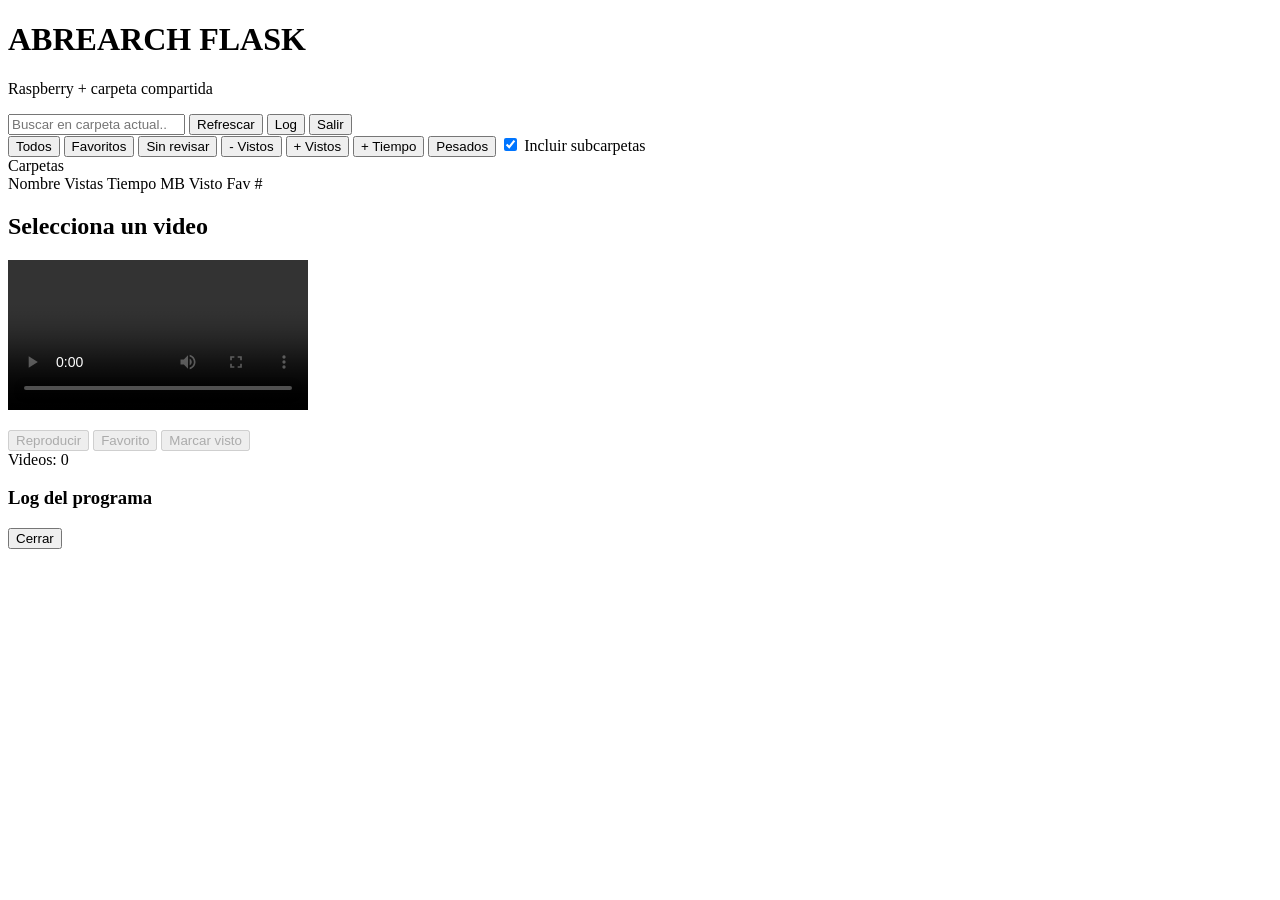
==== video_flask_rpi/templates/index.html @ f320b5f2 "Initial commit for funcionalidades workspace" ====
<!doctype html>
<html lang="es">
<head>
  <meta charset="UTF-8" />
  <meta name="viewport" content="width=device-width, initial-scale=1.0" />
  <title>Abrearch Flask</title>
  <link rel="stylesheet" href="/static/styles.css" />
</head>
<body>
  <main class="page">
    <header class="topbar">
      <div class="brand">
        <h1>ABREARCH FLASK</h1>
        <p>Raspberry + carpeta compartida</p>
      </div>
      <div class="top-actions">
        <input id="searchInput" type="search" placeholder="Buscar en carpeta actual..." />
        <button id="refreshBtn">Refrescar</button>
        <button id="logBtn">Log</button>
        <button id="logoutBtn">Salir</button>
      </div>
    </header>

    <section class="filters">
      <button id="filterAll" class="filter-btn active">Todos</button>
      <button id="filterFav" class="filter-btn">Favoritos</button>
      <button id="filterUnseen" class="filter-btn">Sin revisar</button>
      <button id="filterSeen" class="filter-btn">- Vistos</button>
      <button id="filterMostViews" class="filter-btn">+ Vistos</button>
      <button id="filterMostTime" class="filter-btn">+ Tiempo</button>
      <button id="filterHeavy" class="filter-btn">Pesados</button>
      <label class="recursive-opt">
        <input id="recursiveToggle" type="checkbox" checked />
        Incluir subcarpetas
      </label>
    </section>

    <section class="explorer">
      <aside class="tree-panel">
        <div class="panel-title">Carpetas</div>
        <div id="folderTree" class="folder-tree"></div>
      </aside>

      <section class="content-panel">
        <div class="content-top">
          <div class="table-head">
            <span>Nombre</span>
            <span>Vistas</span>
            <span>Tiempo</span>
            <span>MB</span>
            <span>Visto</span>
            <span>Fav</span>
            <span>#</span>
          </div>
          <div id="videoTable" class="video-table"></div>
        </div>

        <div class="content-bottom">
          <div class="player-box">
            <h2 id="selectedTitle">Selecciona un video</h2>
            <video id="videoPlayer" controls playsinline preload="metadata"></video>
            <p id="selectedMeta" class="meta"></p>
          </div>
          <div class="actions-box">
            <button id="playBtn" class="state-btn" disabled>Reproducir</button>
            <button id="favBtn" class="state-btn" disabled>Favorito</button>
            <button id="watchedBtn" class="state-btn" disabled>Marcar visto</button>
            <div class="counter">Videos: <span id="countBadge">0</span></div>
            <div id="statusLine" class="status-line"></div>
          </div>
        </div>
      </section>
    </section>
  </main>

  <div id="logModal" class="log-modal hidden">
    <div class="log-dialog">
      <div class="log-header">
        <h3>Log del programa</h3>
        <button id="closeLogBtn">Cerrar</button>
      </div>
      <pre id="logContent" class="log-content"></pre>
    </div>
  </div>

  <script src="/static/app.js"></script>
</body>
</html>
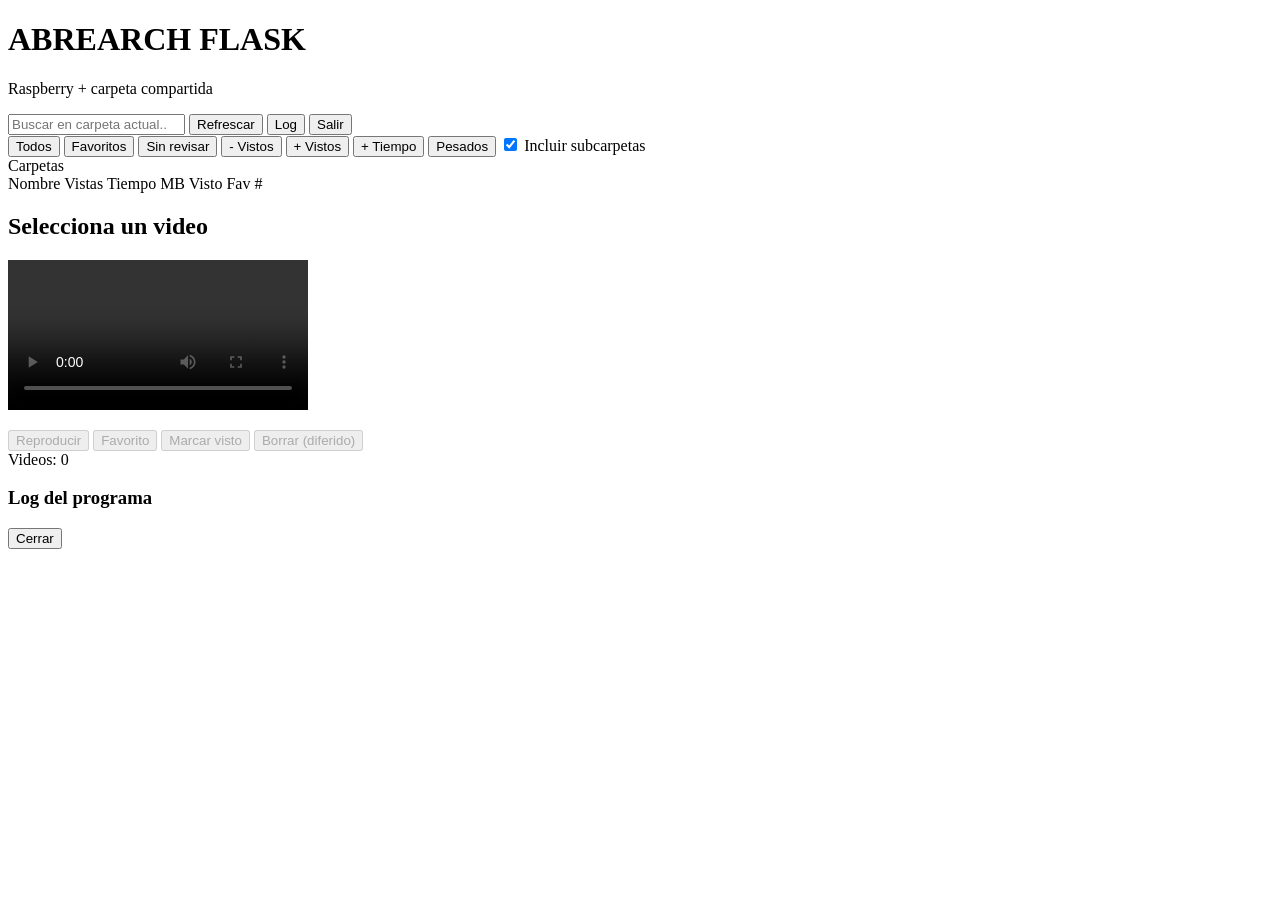
==== commit b9035efe: "Flask: usar DB/log de escritorio y colas diferidas compatibles" ====
--- a/video_flask_rpi/templates/index.html
+++ b/video_flask_rpi/templates/index.html
@@ -65,6 +65,7 @@
             <button id="playBtn" class="state-btn" disabled>Reproducir</button>
             <button id="favBtn" class="state-btn" disabled>Favorito</button>
             <button id="watchedBtn" class="state-btn" disabled>Marcar visto</button>
+            <button id="deleteBtn" class="state-btn" disabled>Borrar (diferido)</button>
             <div class="counter">Videos: <span id="countBadge">0</span></div>
             <div id="statusLine" class="status-line"></div>
           </div>
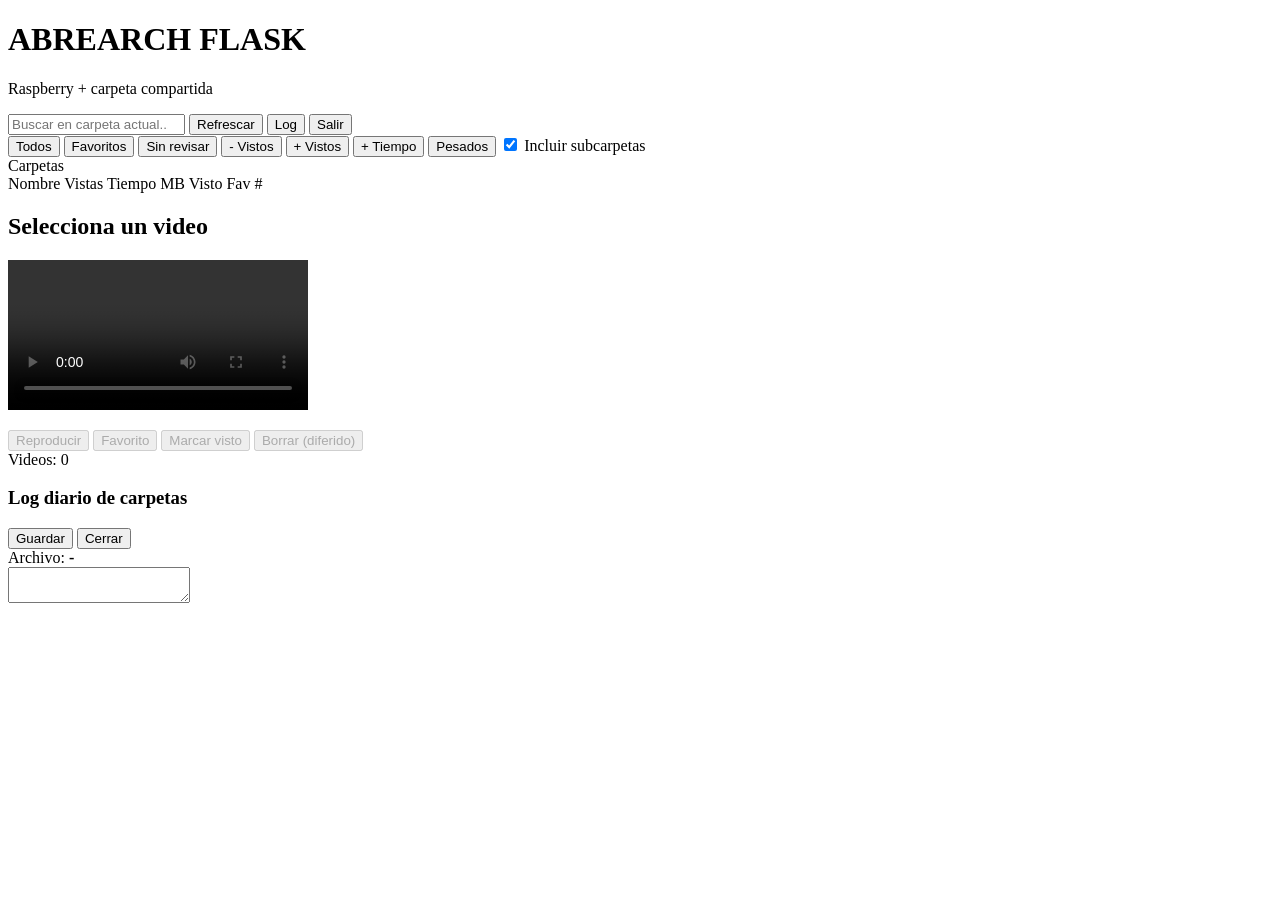
==== commit 42561f50: "Flask log modal: editar folder_views diario desde la web" ====
--- a/video_flask_rpi/templates/index.html
+++ b/video_flask_rpi/templates/index.html
@@ -77,10 +77,17 @@
   <div id="logModal" class="log-modal hidden">
     <div class="log-dialog">
       <div class="log-header">
-        <h3>Log del programa</h3>
-        <button id="closeLogBtn">Cerrar</button>
+        <h3>Log diario de carpetas</h3>
+        <div class="log-actions">
+          <button id="saveLogBtn">Guardar</button>
+          <button id="closeLogBtn">Cerrar</button>
+        </div>
       </div>
-      <pre id="logContent" class="log-content"></pre>
+      <div class="log-file-row">
+        <span>Archivo:</span>
+        <strong id="logFileName">-</strong>
+      </div>
+      <textarea id="logContent" class="log-content log-edit" spellcheck="false"></textarea>
     </div>
   </div>
 
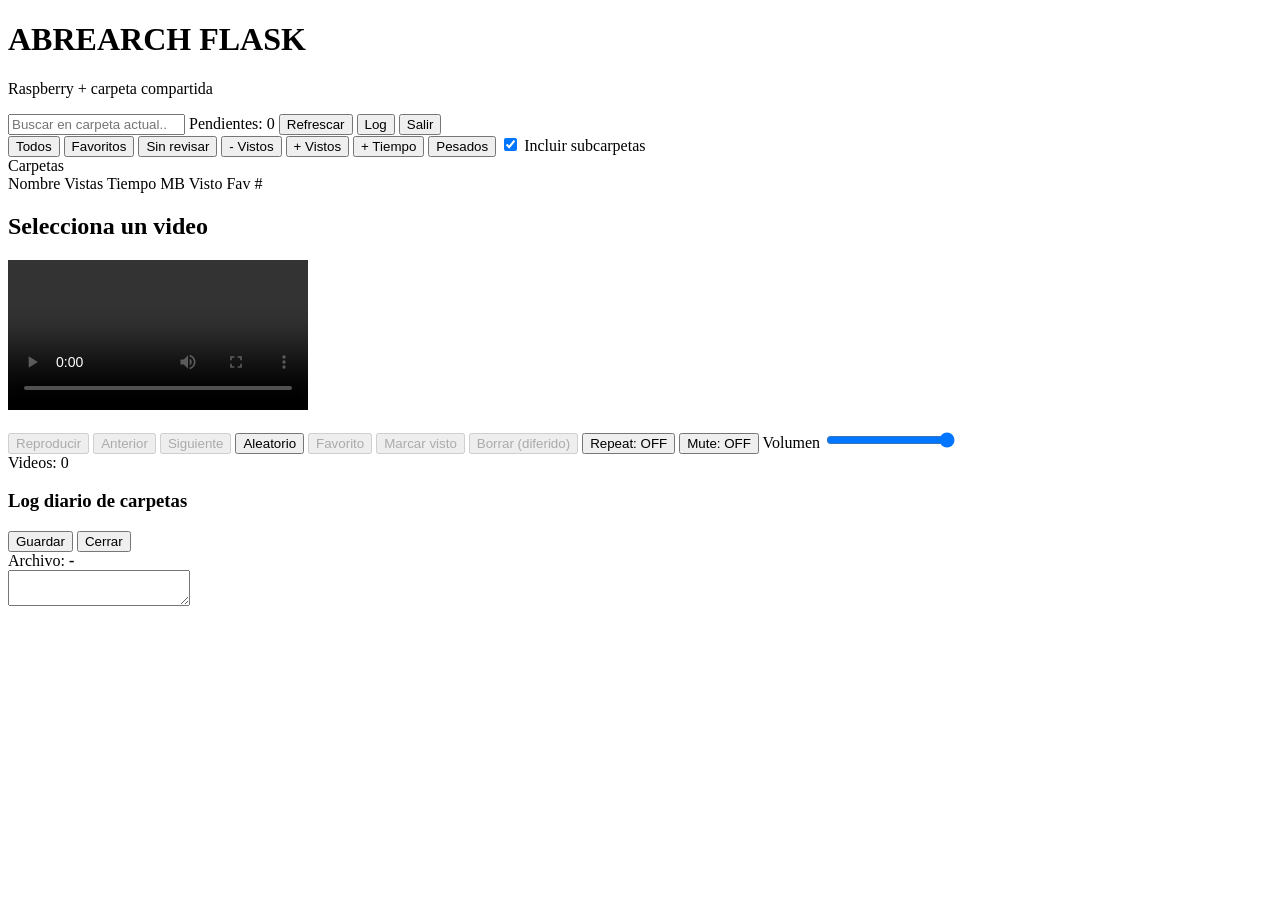
==== commit a10a946f: "Flask parity block: atajos, controles avanzados y resumen de pendientes" ====
--- a/video_flask_rpi/templates/index.html
+++ b/video_flask_rpi/templates/index.html
@@ -15,6 +15,7 @@
       </div>
       <div class="top-actions">
         <input id="searchInput" type="search" placeholder="Buscar en carpeta actual..." />
+        <span id="pendingBadge" class="pending-badge" title="Operaciones diferidas pendientes">Pendientes: 0</span>
         <button id="refreshBtn">Refrescar</button>
         <button id="logBtn">Log</button>
         <button id="logoutBtn">Salir</button>
@@ -63,9 +64,17 @@
           </div>
           <div class="actions-box">
             <button id="playBtn" class="state-btn" disabled>Reproducir</button>
+            <button id="prevBtn" class="state-btn" disabled>Anterior</button>
+            <button id="nextBtn" class="state-btn" disabled>Siguiente</button>
+            <button id="randomBtn" class="state-btn">Aleatorio</button>
             <button id="favBtn" class="state-btn" disabled>Favorito</button>
             <button id="watchedBtn" class="state-btn" disabled>Marcar visto</button>
             <button id="deleteBtn" class="state-btn" disabled>Borrar (diferido)</button>
+            <button id="repeatBtn" class="state-btn">Repeat: OFF</button>
+            <button id="muteBtn" class="state-btn">Mute: OFF</button>
+            <label class="vol-wrap">Volumen
+              <input id="volumeSlider" type="range" min="0" max="100" step="1" value="100" />
+            </label>
             <div class="counter">Videos: <span id="countBadge">0</span></div>
             <div id="statusLine" class="status-line"></div>
           </div>
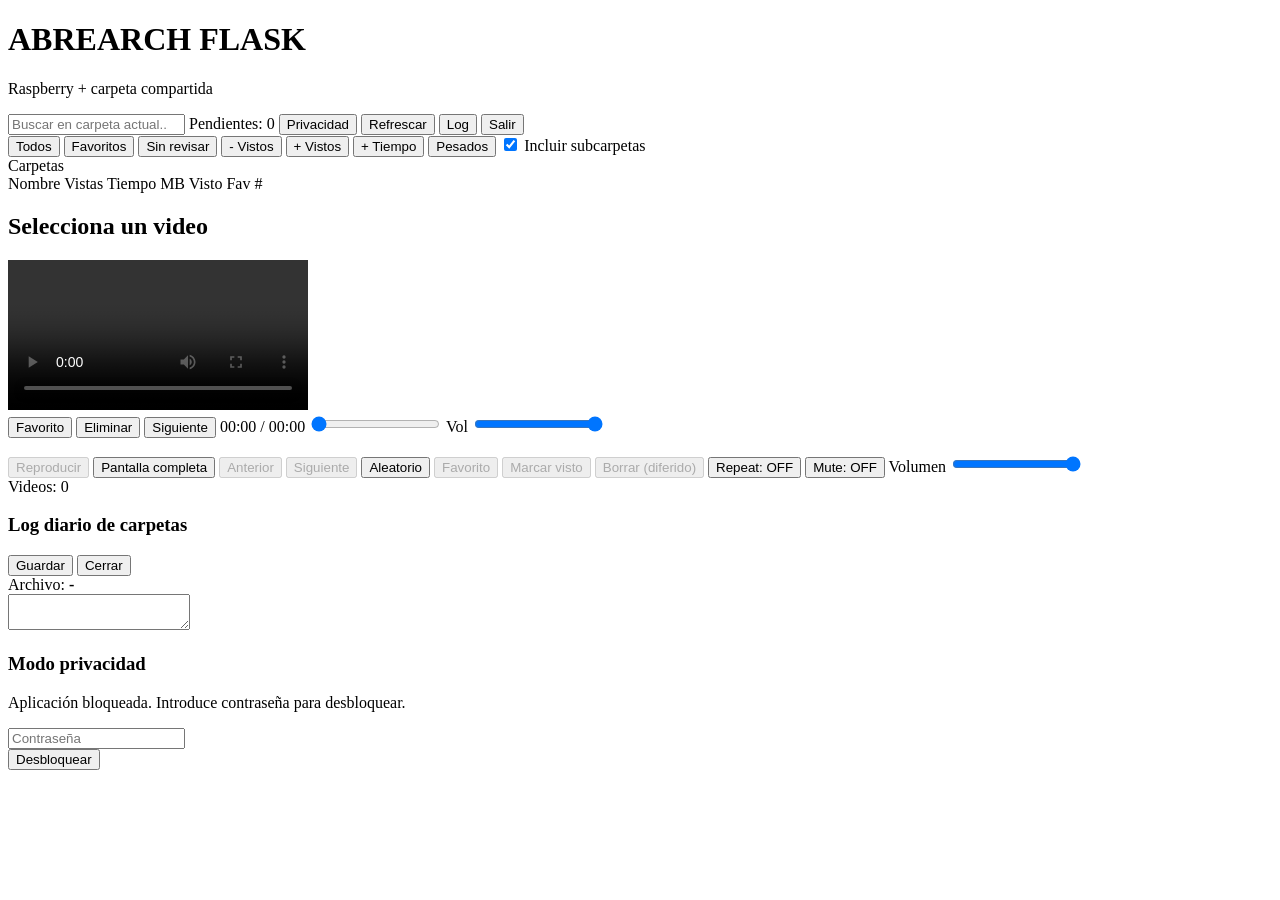
==== commit cef191b0: "Flask parity block: privacidad y fullscreen con overlay" ====
--- a/video_flask_rpi/templates/index.html
+++ b/video_flask_rpi/templates/index.html
@@ -16,6 +16,7 @@
       <div class="top-actions">
         <input id="searchInput" type="search" placeholder="Buscar en carpeta actual..." />
         <span id="pendingBadge" class="pending-badge" title="Operaciones diferidas pendientes">Pendientes: 0</span>
+        <button id="privacyBtn">Privacidad</button>
         <button id="refreshBtn">Refrescar</button>
         <button id="logBtn">Log</button>
         <button id="logoutBtn">Salir</button>
@@ -60,10 +61,20 @@
           <div class="player-box">
             <h2 id="selectedTitle">Selecciona un video</h2>
             <video id="videoPlayer" controls playsinline preload="metadata"></video>
+            <div id="fsOverlay" class="fs-overlay hidden">
+              <button id="fsFavBtn" class="state-btn">Favorito</button>
+              <button id="fsDeleteBtn" class="state-btn">Eliminar</button>
+              <button id="fsNextBtn" class="state-btn">Siguiente</button>
+              <span id="fsTimeLabel" class="fs-time">00:00 / 00:00</span>
+              <input id="fsSeekSlider" type="range" min="0" max="0" step="0.1" value="0" />
+              <span class="fs-vol">Vol</span>
+              <input id="fsVolumeSlider" type="range" min="0" max="100" step="1" value="100" />
+            </div>
             <p id="selectedMeta" class="meta"></p>
           </div>
           <div class="actions-box">
             <button id="playBtn" class="state-btn" disabled>Reproducir</button>
+            <button id="fullscreenBtn" class="state-btn">Pantalla completa</button>
             <button id="prevBtn" class="state-btn" disabled>Anterior</button>
             <button id="nextBtn" class="state-btn" disabled>Siguiente</button>
             <button id="randomBtn" class="state-btn">Aleatorio</button>
@@ -100,6 +111,18 @@
     </div>
   </div>
 
+  <div id="privacyOverlay" class="privacy-overlay hidden">
+    <div class="privacy-dialog">
+      <h3>Modo privacidad</h3>
+      <p>Aplicación bloqueada. Introduce contraseña para desbloquear.</p>
+      <input id="privacyPassword" type="password" placeholder="Contraseña" />
+      <div class="privacy-actions">
+        <button id="privacyUnlockBtn">Desbloquear</button>
+      </div>
+      <div id="privacyError" class="privacy-error"></div>
+    </div>
+  </div>
+
   <script src="/static/app.js"></script>
 </body>
 </html>
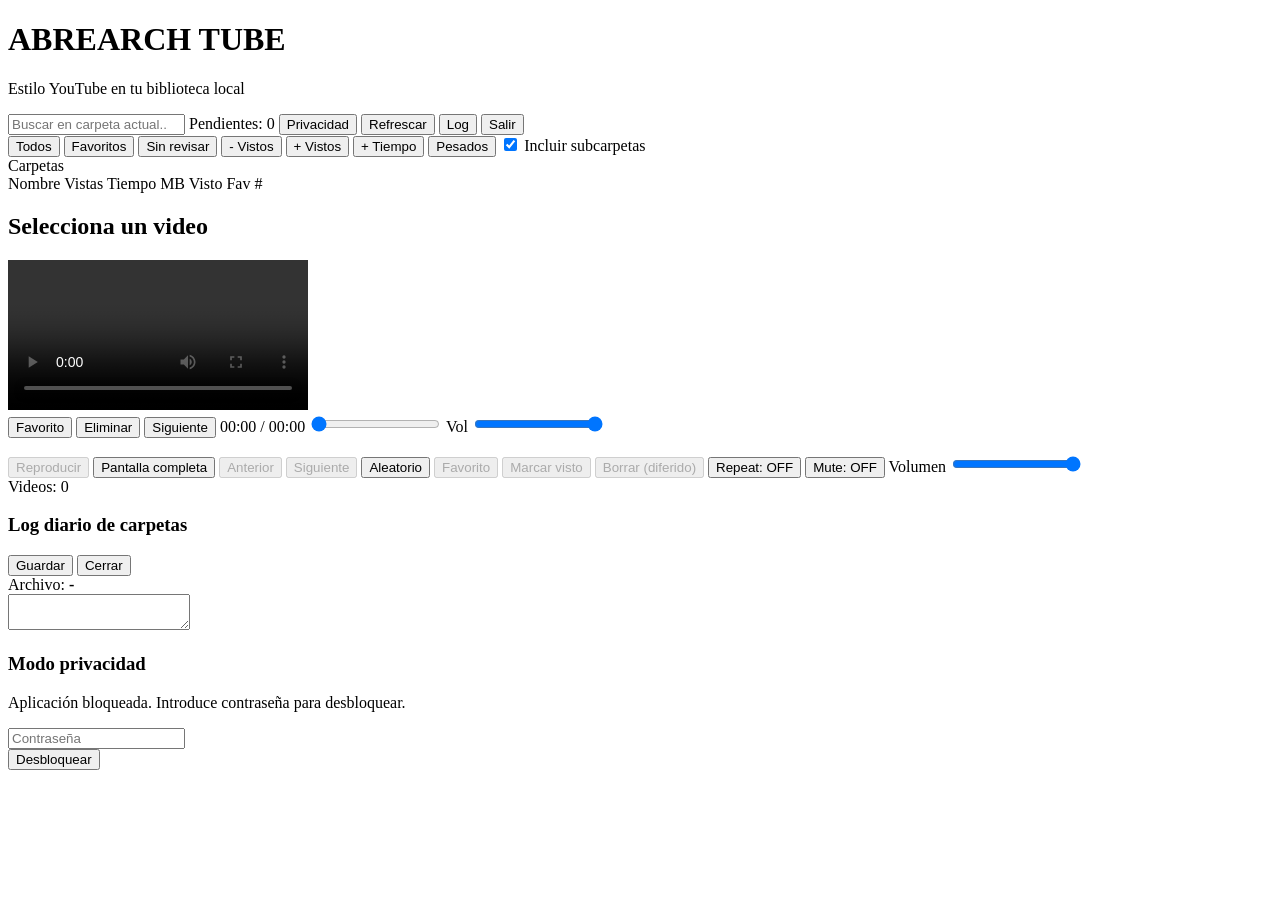
==== commit dbb10372: "Flask UI rework: look and feel estilo YouTube" ====
--- a/video_flask_rpi/templates/index.html
+++ b/video_flask_rpi/templates/index.html
@@ -10,8 +10,8 @@
   <main class="page">
     <header class="topbar">
       <div class="brand">
-        <h1>ABREARCH FLASK</h1>
-        <p>Raspberry + carpeta compartida</p>
+        <h1>ABREARCH TUBE</h1>
+        <p>Estilo YouTube en tu biblioteca local</p>
       </div>
       <div class="top-actions">
         <input id="searchInput" type="search" placeholder="Buscar en carpeta actual..." />
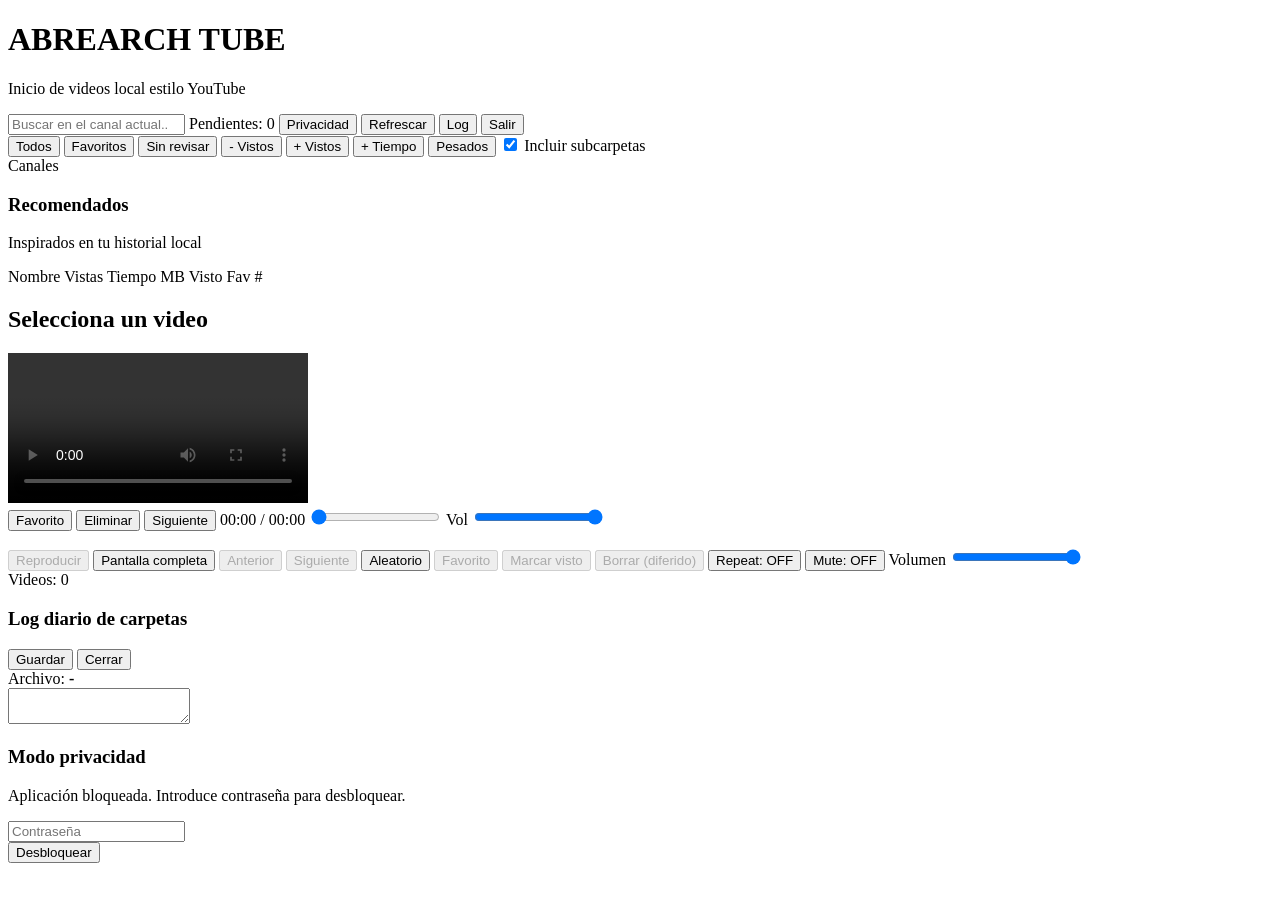
==== commit eaf5a9e7: "UI claro tipo YouTube: canales y panel de recomendados" ====
--- a/video_flask_rpi/templates/index.html
+++ b/video_flask_rpi/templates/index.html
@@ -11,10 +11,10 @@
     <header class="topbar">
       <div class="brand">
         <h1>ABREARCH TUBE</h1>
-        <p>Estilo YouTube en tu biblioteca local</p>
+        <p>Inicio de videos local estilo YouTube</p>
       </div>
       <div class="top-actions">
-        <input id="searchInput" type="search" placeholder="Buscar en carpeta actual..." />
+        <input id="searchInput" type="search" placeholder="Buscar en el canal actual..." />
         <span id="pendingBadge" class="pending-badge" title="Operaciones diferidas pendientes">Pendientes: 0</span>
         <button id="privacyBtn">Privacidad</button>
         <button id="refreshBtn">Refrescar</button>
@@ -39,11 +39,19 @@
 
     <section class="explorer">
       <aside class="tree-panel">
-        <div class="panel-title">Carpetas</div>
+        <div class="panel-title">Canales</div>
         <div id="folderTree" class="folder-tree"></div>
       </aside>
 
       <section class="content-panel">
+        <section class="reco-panel">
+          <div class="reco-head">
+            <h3>Recomendados</h3>
+            <p>Inspirados en tu historial local</p>
+          </div>
+          <div id="recoGrid" class="reco-grid"></div>
+        </section>
+
         <div class="content-top">
           <div class="table-head">
             <span>Nombre</span>
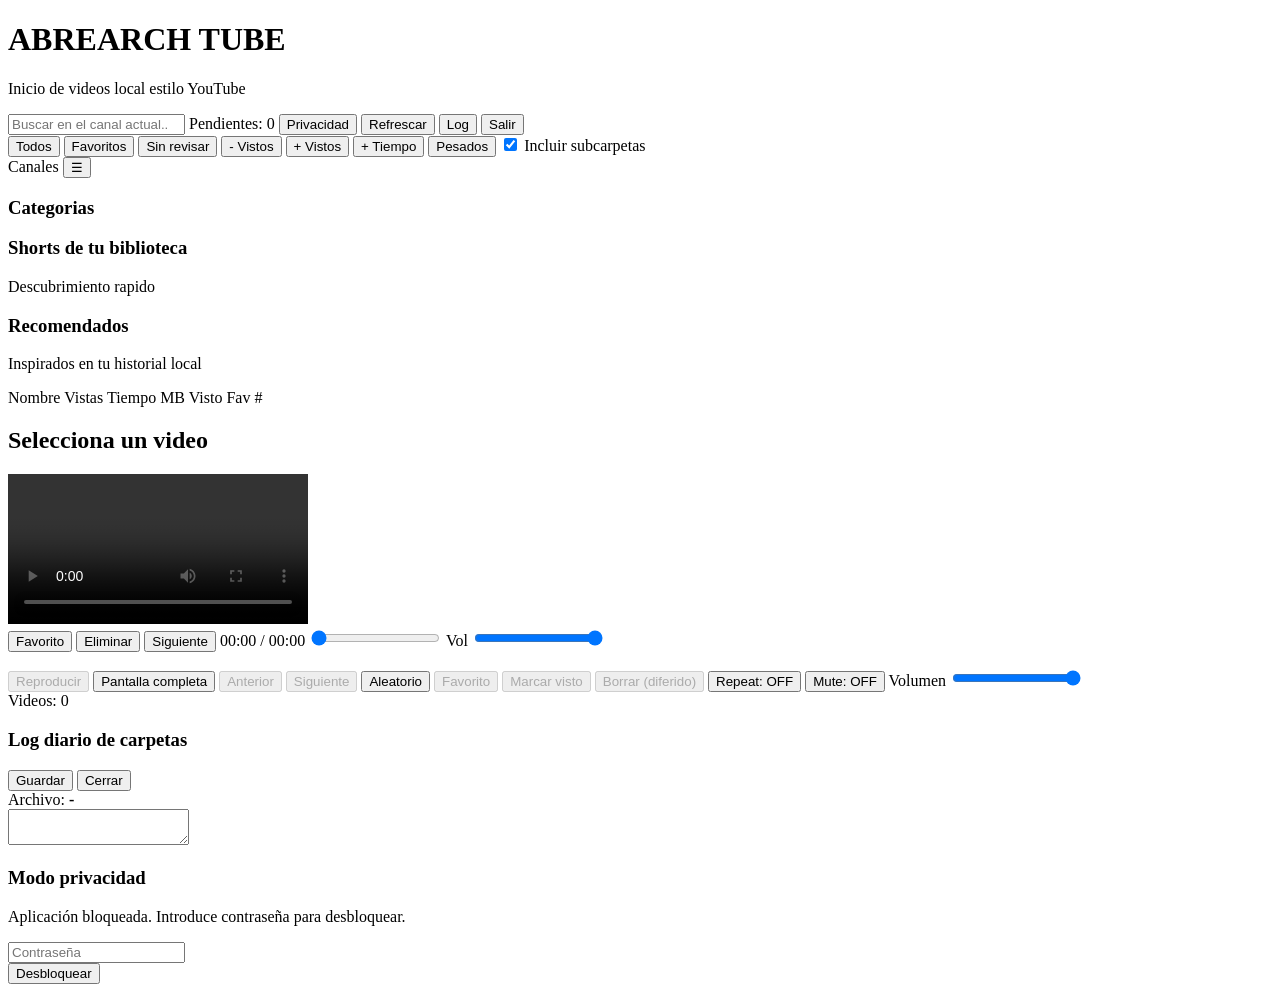
==== commit 3a2e052e: "YouTube claro: canales colapsables, categorias y rail tipo shorts" ====
--- a/video_flask_rpi/templates/index.html
+++ b/video_flask_rpi/templates/index.html
@@ -37,13 +37,31 @@
       </label>
     </section>
 
-    <section class="explorer">
+    <section id="explorer" class="explorer">
       <aside class="tree-panel">
-        <div class="panel-title">Canales</div>
+        <div class="panel-title">
+          <span>Canales</span>
+          <button id="toggleChannelsBtn" class="mini-btn" type="button" title="Colapsar canales">☰</button>
+        </div>
         <div id="folderTree" class="folder-tree"></div>
       </aside>
 
       <section class="content-panel">
+        <section class="topics-panel">
+          <div class="topics-head">
+            <h3>Categorias</h3>
+          </div>
+          <div id="topicsChips" class="topics-chips"></div>
+        </section>
+
+        <section class="shorts-panel">
+          <div class="shorts-head">
+            <h3>Shorts de tu biblioteca</h3>
+            <p>Descubrimiento rapido</p>
+          </div>
+          <div id="shortsRail" class="shorts-rail"></div>
+        </section>
+
         <section class="reco-panel">
           <div class="reco-head">
             <h3>Recomendados</h3>
